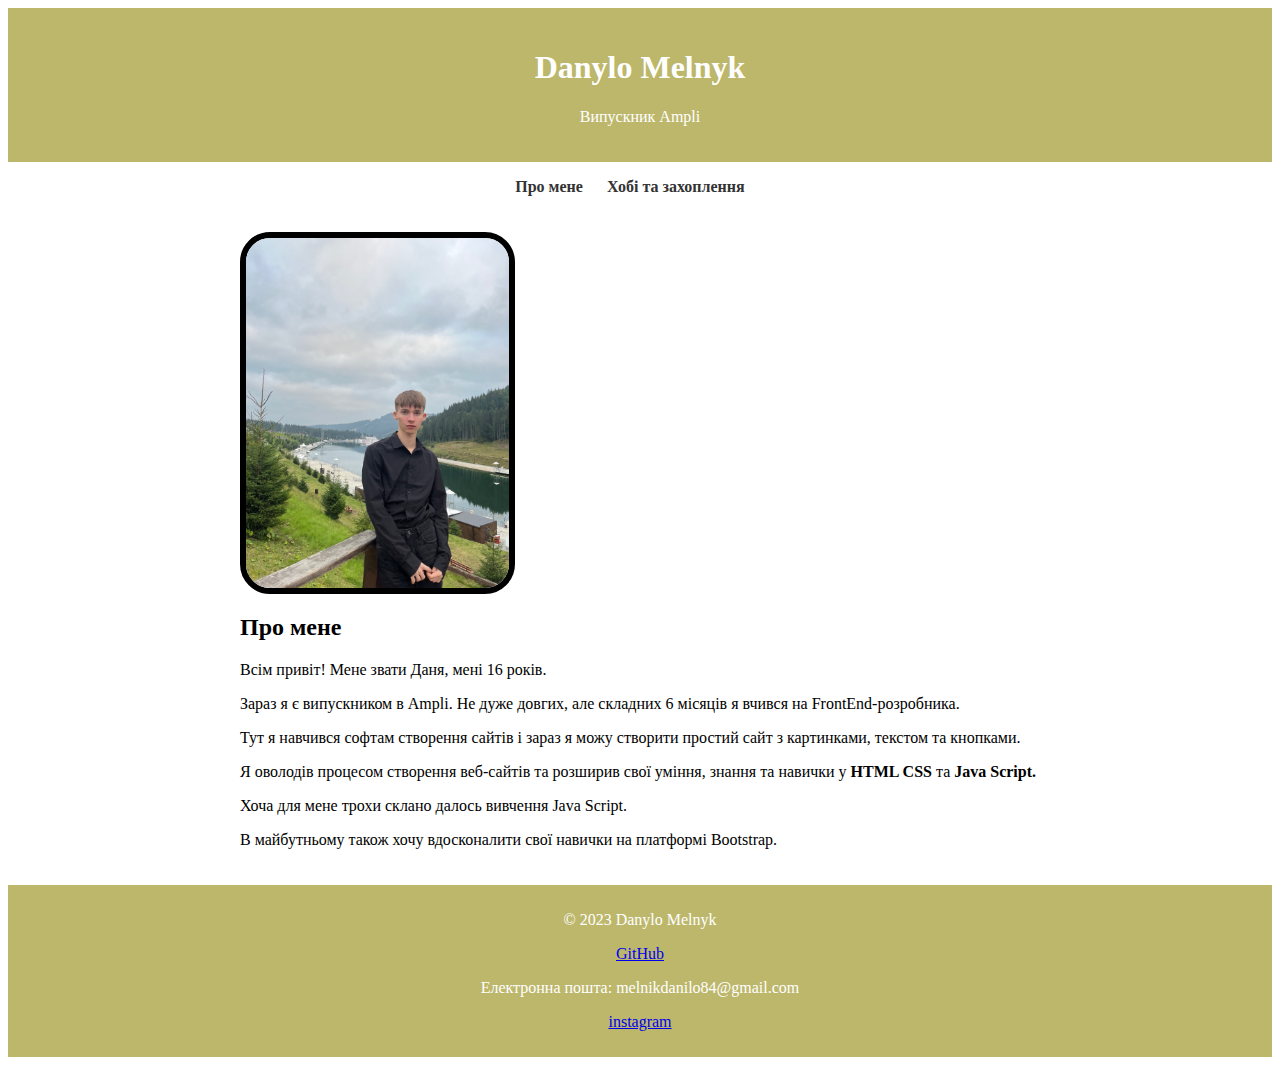
==== index.html @ 72c67d54 "done" ====
<!DOCTYPE html>
<html>
<head>
    <meta charset="UTF-8">
    <title>Моя сайт-візитка</title>
    <link rel="stylesheet" type="text/css" href="./style.css">
</head>
<body>
    <header>
        <h1>Danylo Melnyk</h1>
        <p>Випускник Ampli</p>
    </header>
    
    <nav>
        <ul>
            <li><a href="./index.html">Про мене</a></li>
            <li><a href="./hobbi.html">Хобі та захоплення</a></li>
        </ul>
    </nav>
    
    <main>
        <div class="about">
            <img class="img" src="./img/image0.jpeg" alt="me">
            <h2>Про мене</h2>
            <p>Всім привіт! Мене звати Даня, мені 16 років.</p>
            <p>Зараз я є випускником в Ampli. Не дуже довгих, але складних 6 місяців я вчився на FrontEnd-розробника.</p>
            <p>Тут я навчився софтам створення сайтів і зараз я можу створити простий сайт з картинками, текстом та кнопками.</p>
            <p>Я оволодів процесом створення веб-сайтів та розширив свої уміння, знання та навички у <b>HTML CSS</b> та <b>Java Script.</b></p>
            <p>Хоча для мене трохи склано далось вивчення Java Script.</p>
            <p>В майбутньому також хочу вдосконалити свої навички на платформі Bootstrap.</p>
        </div>
    </main>
    
    <footer>
        <p>&copy; 2023 Danylo Melnyk</p>
        <a href="https://github.com/dmllnnkk">
            GitHub
            </a>
        <p>Електронна пошта: <a>melnikdanilo84@gmail.com</a></p>
        <p><a href="https://www.instagram.com/d.mllnnk/">instagram</a></p>
    </footer>
</body>
</html>
---- style.css ----
header {
    text-align: center;
    background-color: #BDB76B;
    color: #fff;
    padding: 20px;
}

nav ul {
    list-style-type: none;
    padding: 0;
    text-align: center;
}

nav li {
    display: inline;
    margin-right: 20px;
}

nav a {
    text-decoration: none;
    color: #333;
    font-weight: bold;
}

main {
    max-width: 800px;
    margin: 0 auto;
    padding: 20px;
}

footer {
    text-align: center;
    background-color: #BDB76B;
    color: #fff;
    padding: 10px;
}

.img:hover {
    transform: scale(1.2);
}

.img {
     height: 350px;
     border: 6px solid #000000;
     border-radius: 30px;
     display: flex;
     justify-content: flex-start;
     transition: transform 0.3s ease;
}

.mountein {
    height: 300px;
    width: 200px;
    border: 2px solid #000000;
	padding: 15px; 
	background: #666; 
    margin-right: 10px; 
	margin-bottom: 10px; 
    text-align: center;
    display: flex;
    justify-content:space-between;
}
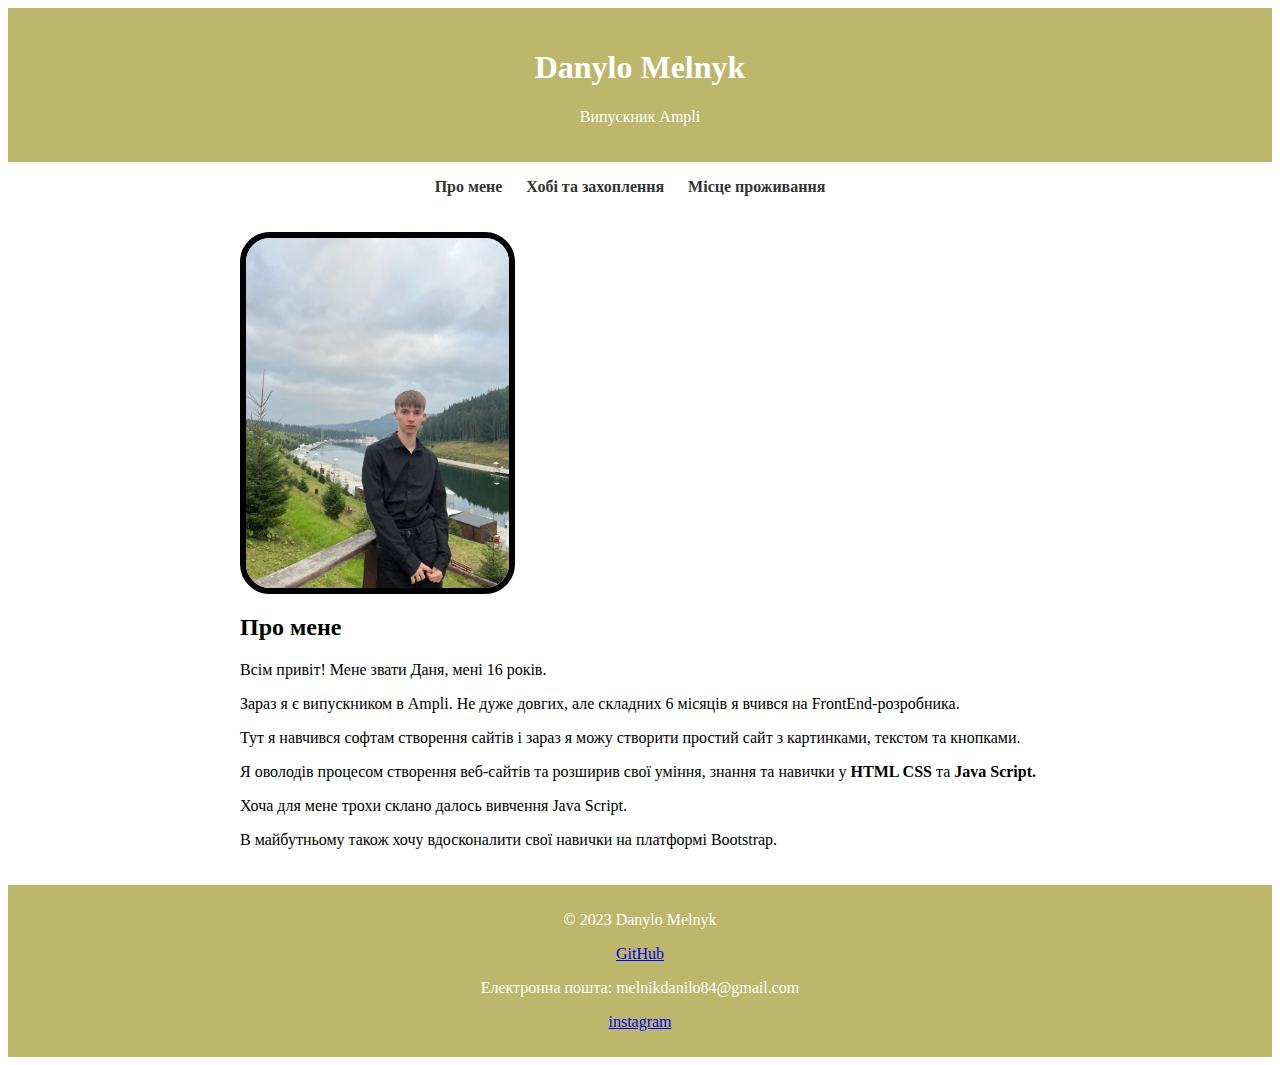
==== commit 8058258f: "done" ====
--- a/index.html
+++ b/index.html
@@ -15,6 +15,7 @@
         <ul>
             <li><a href="./index.html">Про мене</a></li>
             <li><a href="./hobbi.html">Хобі та захоплення</a></li>
+            <li><a href="./place.html">Місце проживання</a></li>
         </ul>
     </nav>
     
--- a/style.css
+++ b/style.css
@@ -34,6 +34,10 @@
     color: #fff;
     padding: 10px;
 }
+.map {
+    display: flex;
+    justify-content: center;
+}
 
 .img:hover {
     transform: scale(1.2);
